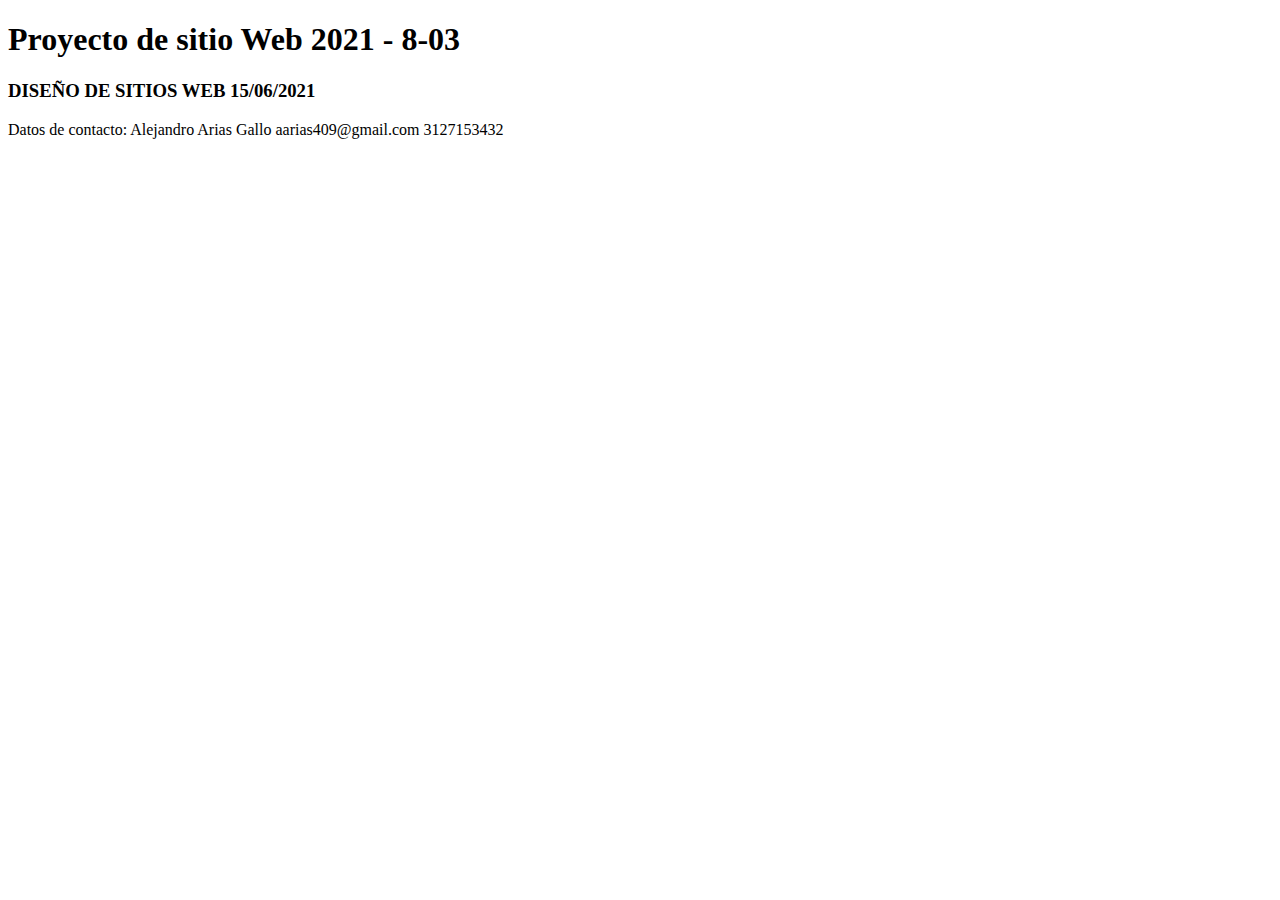
==== index.html @ 7460488d "Fase 1 Planeación" ====
<!DOCTYPE html>
<html lang="en">
<head>
    <meta charset="UTF-8">
    <meta http-equiv="X-UA-Compatible" content="IE=edge">
    <meta name="viewport" content="width=device-width, initial-scale=1.0">
    <title>Diseño de sitios Web - Alejandro Arias Gallo</title>
</head>
<body>
    <h1>Proyecto de sitio Web 2021 - 8-03</h1>
    <h3>DISEÑO DE SITIOS WEB  15/06/2021 </h3>
    <p>
        Datos de contacto:
            Alejandro Arias Gallo
            aarias409@gmail.com
            3127153432
    </p>
</body>
</html>
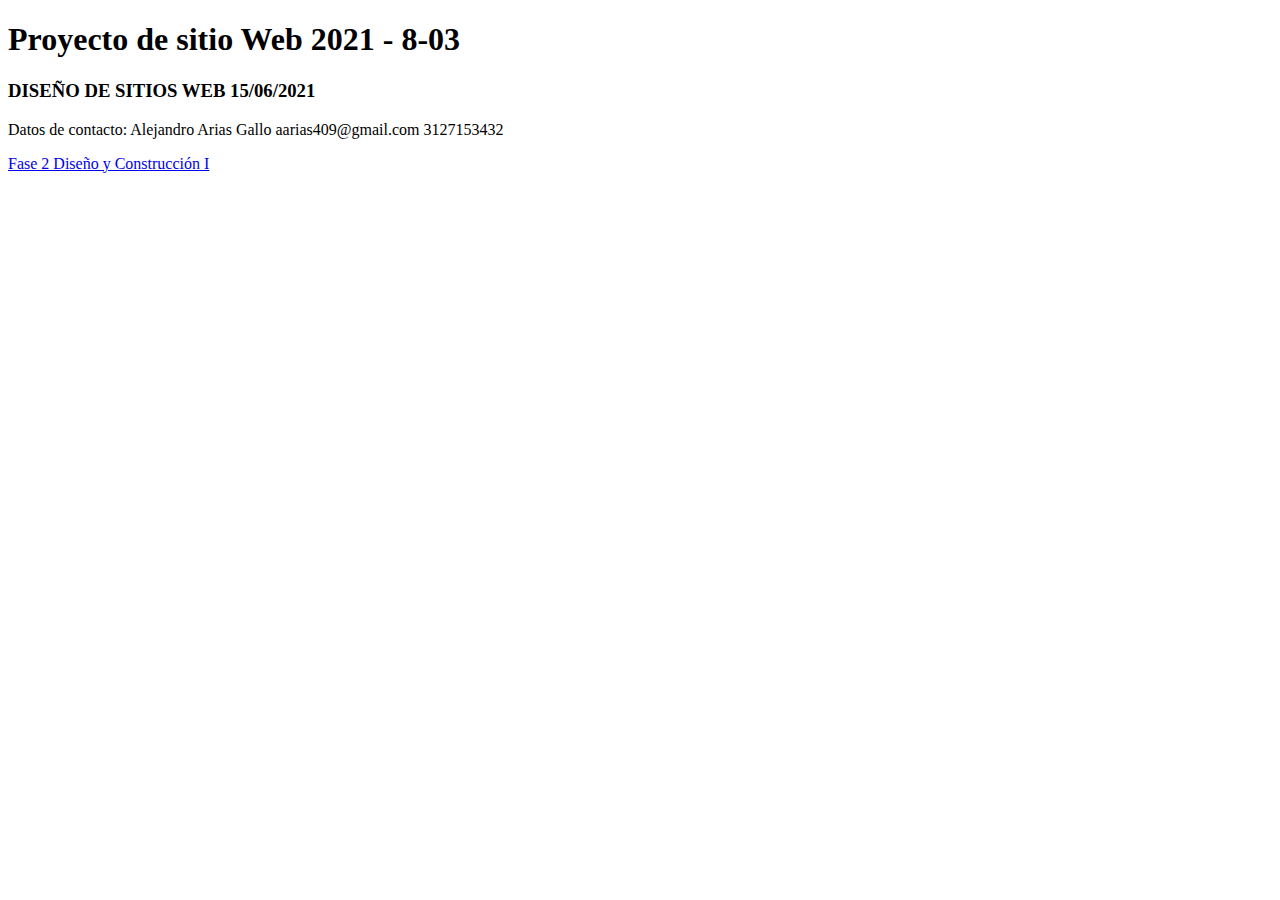
==== commit 5216f2b1: "Fase 2 Diseño y Construcción I" ====
--- a/index.html
+++ b/index.html
@@ -15,5 +15,6 @@
             aarias409@gmail.com
             3127153432
     </p>
+    <a href="./fase2/design.html">Fase 2 Diseño y Construcción I</a>
 </body>
 </html>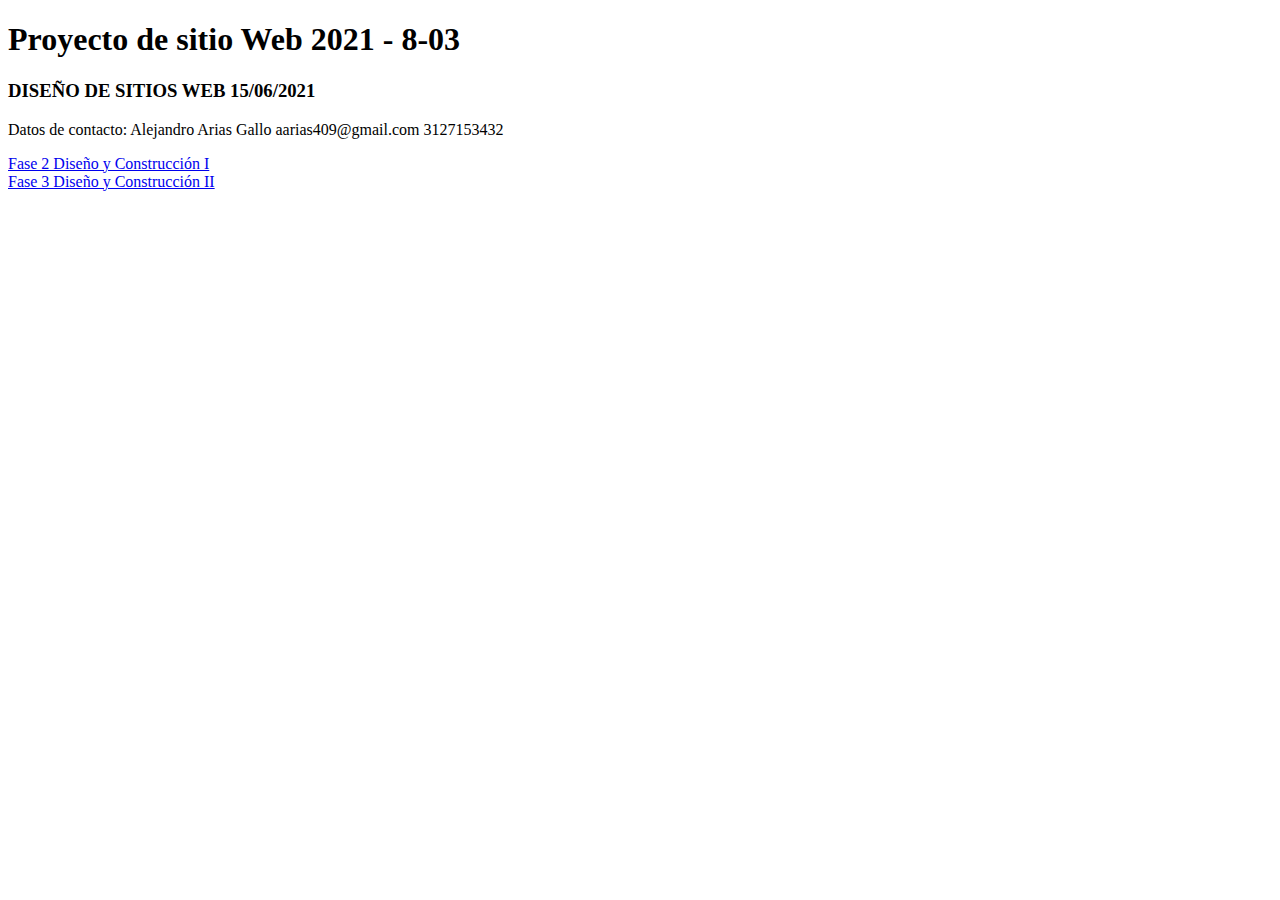
==== commit c601478b: "Fase 3" ====
--- a/index.html
+++ b/index.html
@@ -15,6 +15,7 @@
             aarias409@gmail.com
             3127153432
     </p>
-    <a href="./fase2/design.html">Fase 2 Diseño y Construcción I</a>
+    <a href="./fase2/design.html">Fase 2 Diseño y Construcción I</a><br>
+    <a href="./fase3/index.html">Fase 3 Diseño y Construcción II</a>
 </body>
 </html>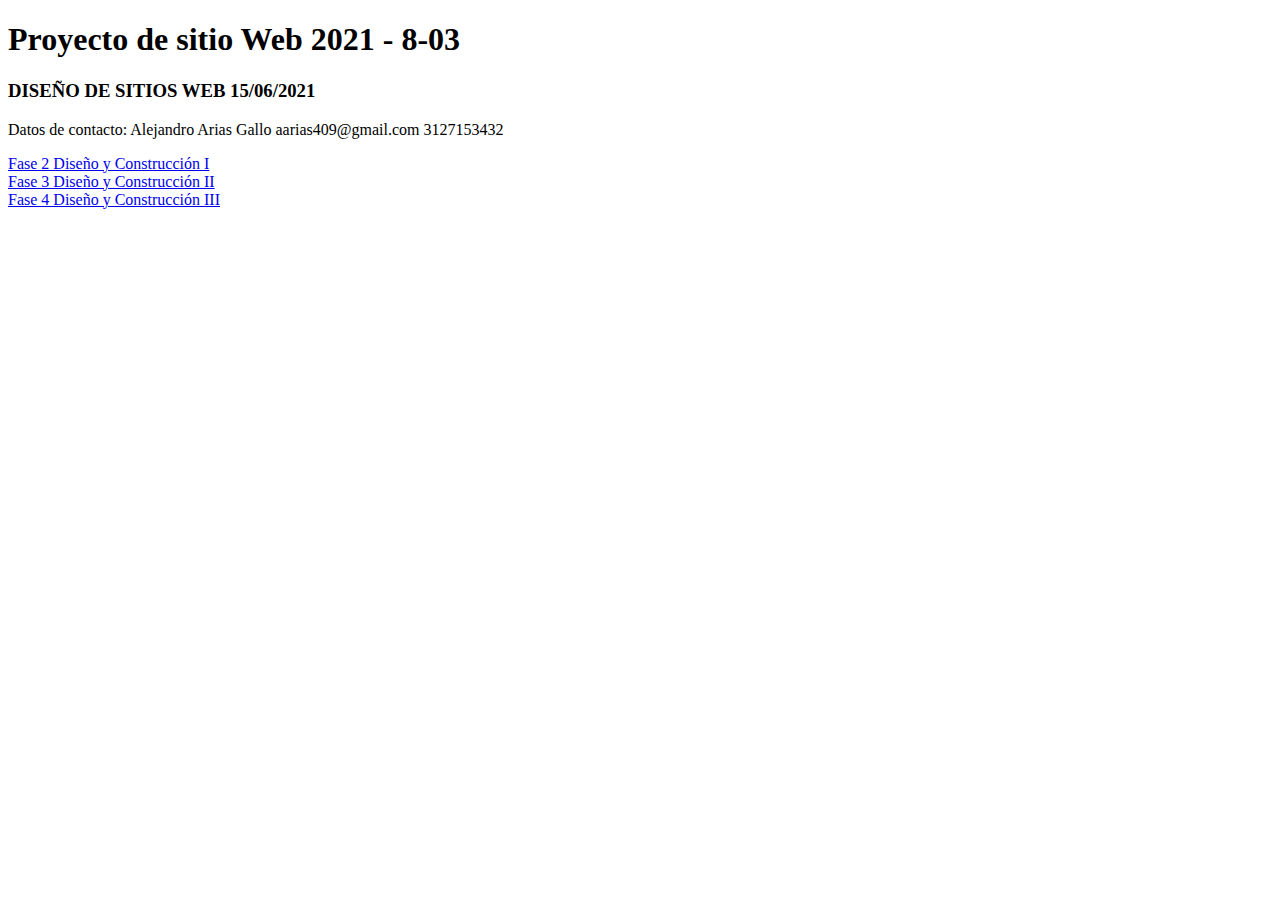
==== commit 99bdd38e: "Fase 4" ====
--- a/index.html
+++ b/index.html
@@ -16,6 +16,7 @@
             3127153432
     </p>
     <a href="./fase2/design.html">Fase 2 Diseño y Construcción I</a><br>
-    <a href="./fase3/index.html">Fase 3 Diseño y Construcción II</a>
+    <a href="./fase3/index.html">Fase 3 Diseño y Construcción II</a><br>
+    <a href="./fase4/aprendizaje1.html">Fase 4 Diseño y Construcción III</a>
 </body>
 </html>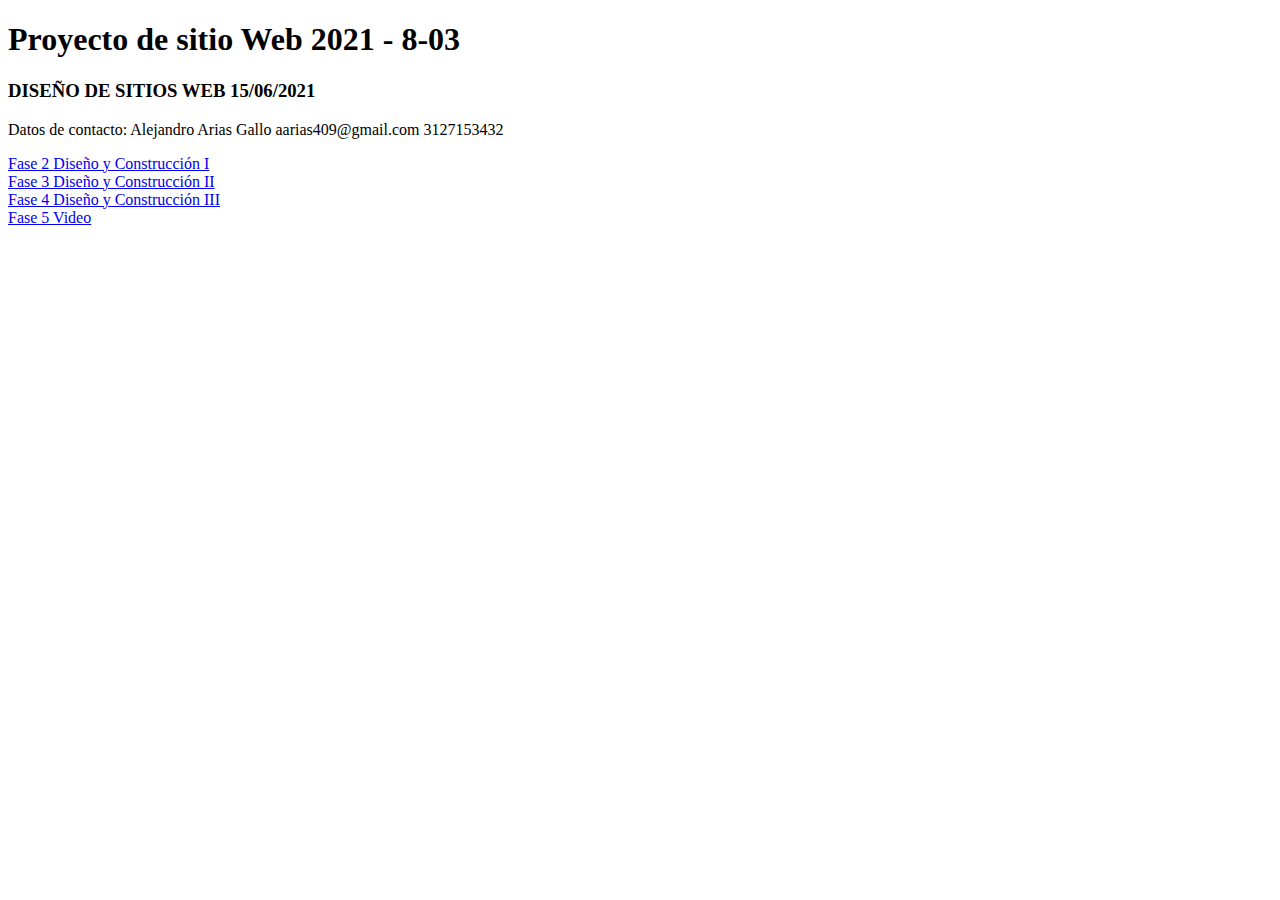
==== commit ecd11103: "Update  video" ====
--- a/index.html
+++ b/index.html
@@ -17,6 +17,7 @@
     </p>
     <a href="./fase2/design.html">Fase 2 Diseño y Construcción I</a><br>
     <a href="./fase3/index.html">Fase 3 Diseño y Construcción II</a><br>
-    <a href="./fase4/aprendizaje1.html">Fase 4 Diseño y Construcción III</a>
+    <a href="./fase4/aprendizaje1.html">Fase 4 Diseño y Construcción III</a><br>
+    <a href="https://youtu.be/Cu2EQeRmgxM">Fase 5 Video</a>
 </body>
 </html>